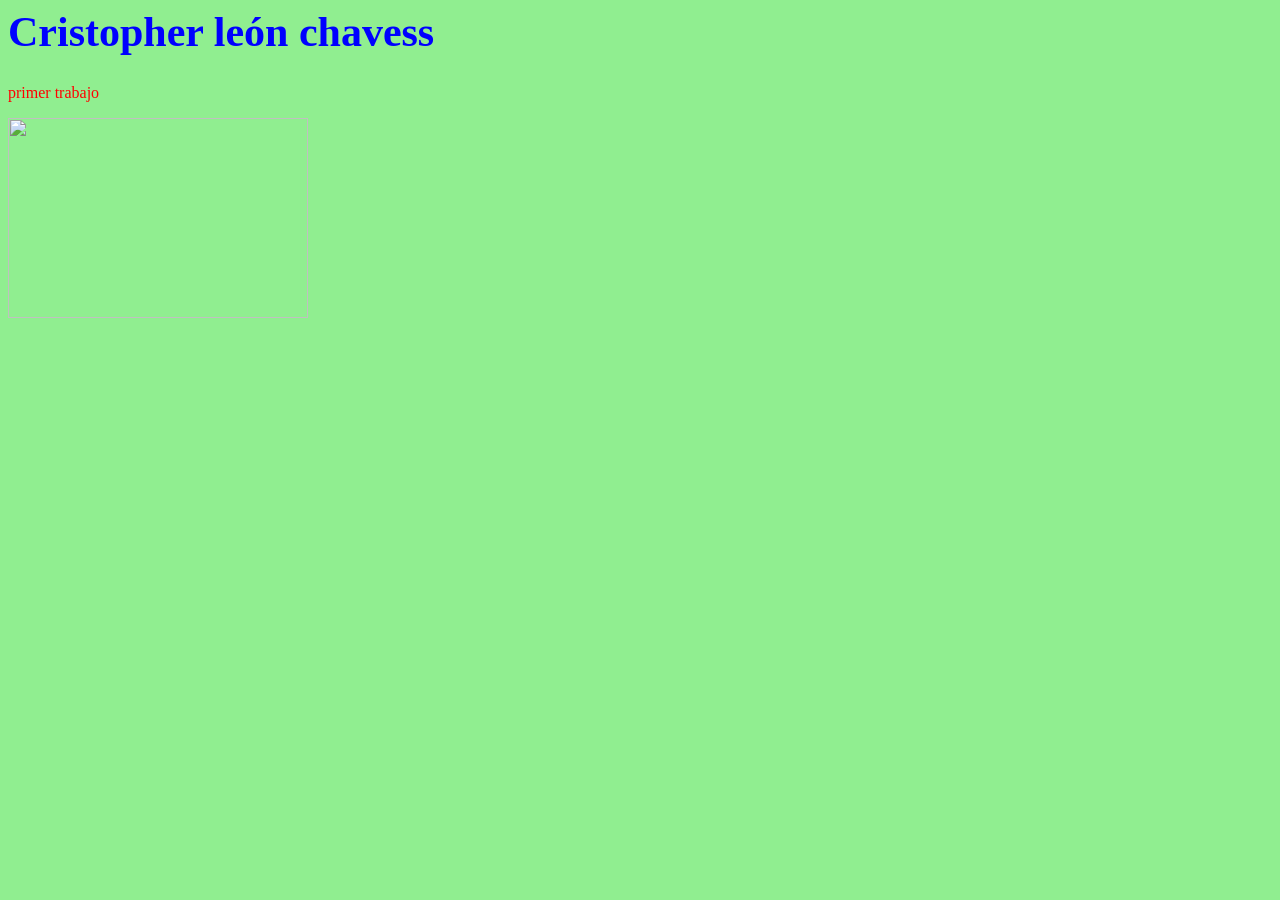
==== index.html @ b36f956b "Create index.html" ====
<html>
<head>
  <link rel="stylesheet" href="css/main.css">
  <title>Portafolio personal</title>
</head>
<body>
  <h1> Cristopher león chavess </h1> 
<p> primer trabajo   </p>
  <img src="img/foto1.jpg">
</body>

</html>
---- css/main.css ----
body{
background-color:lightgreen;
}

h1{
color:blue;
font-size:42px;
}

p{
color:red;
}

img{
width:300px;
height:200px;
}
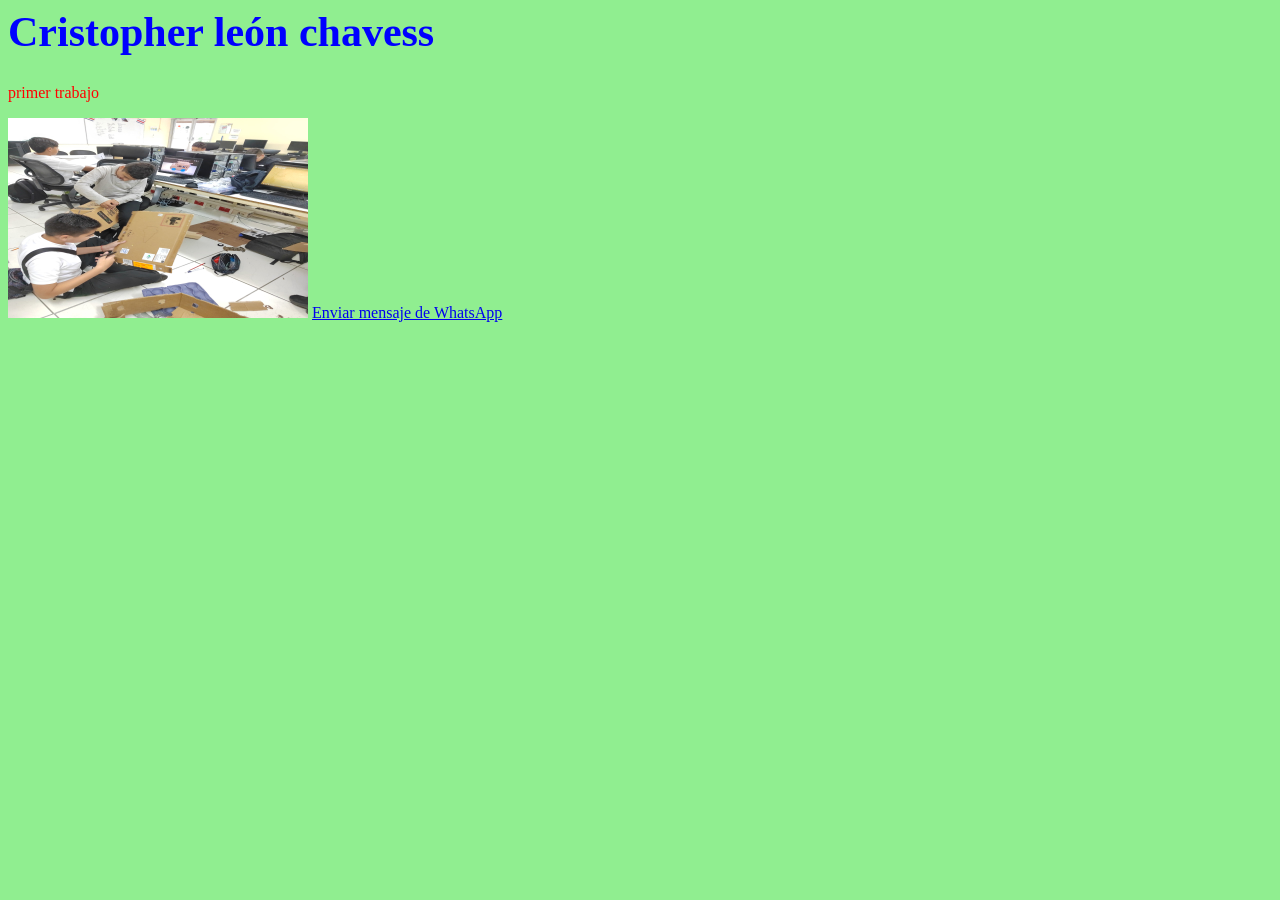
==== commit 7c4812ed: "Update index.html" ====
--- a/index.html
+++ b/index.html
@@ -7,6 +7,9 @@
   <h1> Cristopher león chavess </h1> 
 <p> primer trabajo   </p>
   <img src="img/foto1.jpg">
+  <a href="https://wa.me/521234567890?text=Hola,%20quiero%20más%20información" target="_blank">
+  Enviar mensaje de WhatsApp
+</a>
 </body>
 
 </html>
